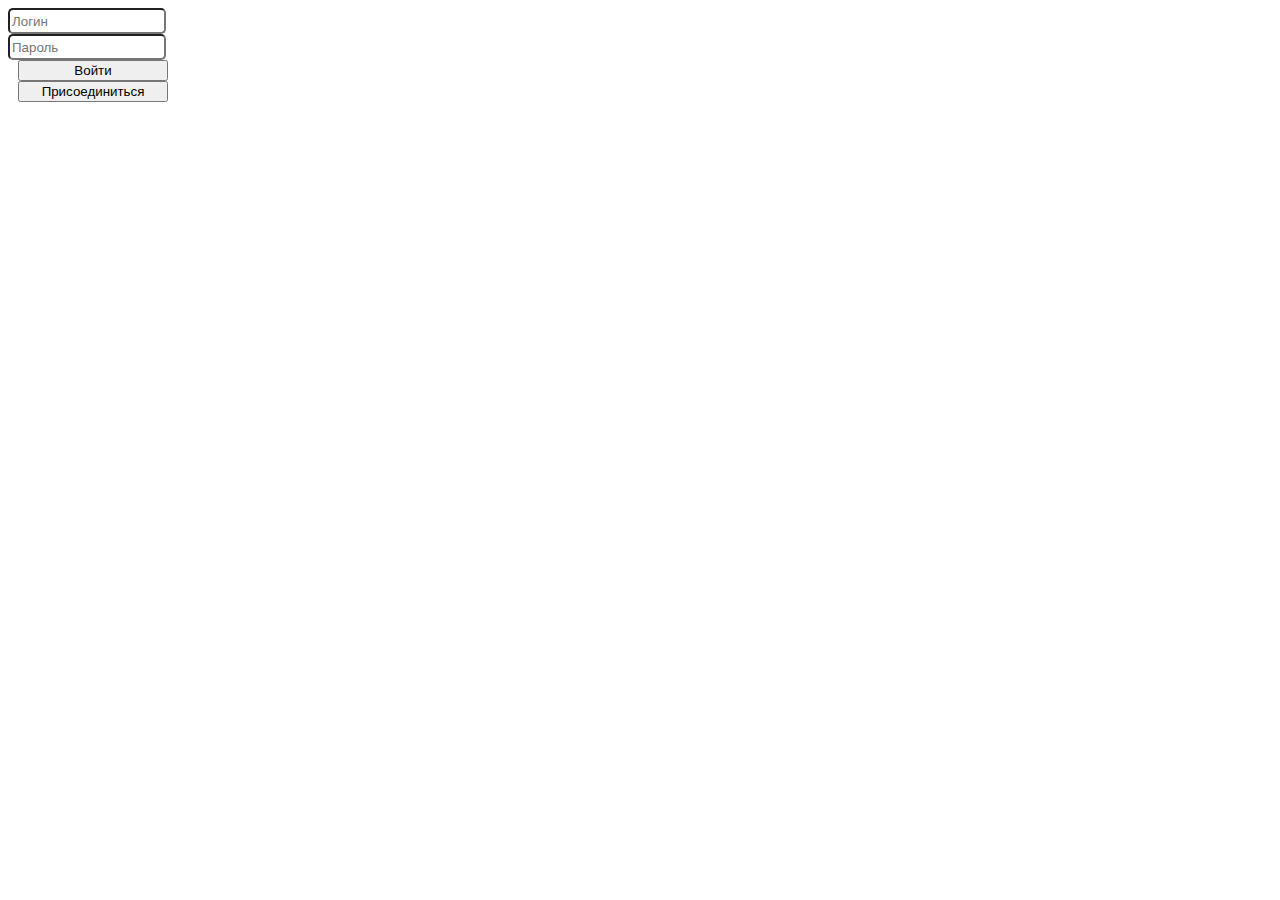
==== index.html @ d171c2ce "изменил размер botton" ====
<!DOCTYPE html>
<html>
    <head>
        <style>
            .input_button {
                display: flex;
                flex-direction: column;
            }

            .input_button input {
                width: 150px;
                height: 20px;
                border-radius: 5px;
            }

            #login {
            }

            #password {

            }

            #enter {
                margin-left: 10px;
                width: 150px;
            }

            #join {
                margin-left: 10px;
                width: 150px;
            }
        </style>
    </head>
    <body>
        <div class="input_button">
            <input id="login" type="text" placeholder="Логин" value=""/>
            <input id="password" type="password" placeholder="Пароль" value=""/>
            <button id="enter" type="button">Войти</button>
            <button id="join" type="button">Присоединиться</button>
        </div>
    </body>
</html>
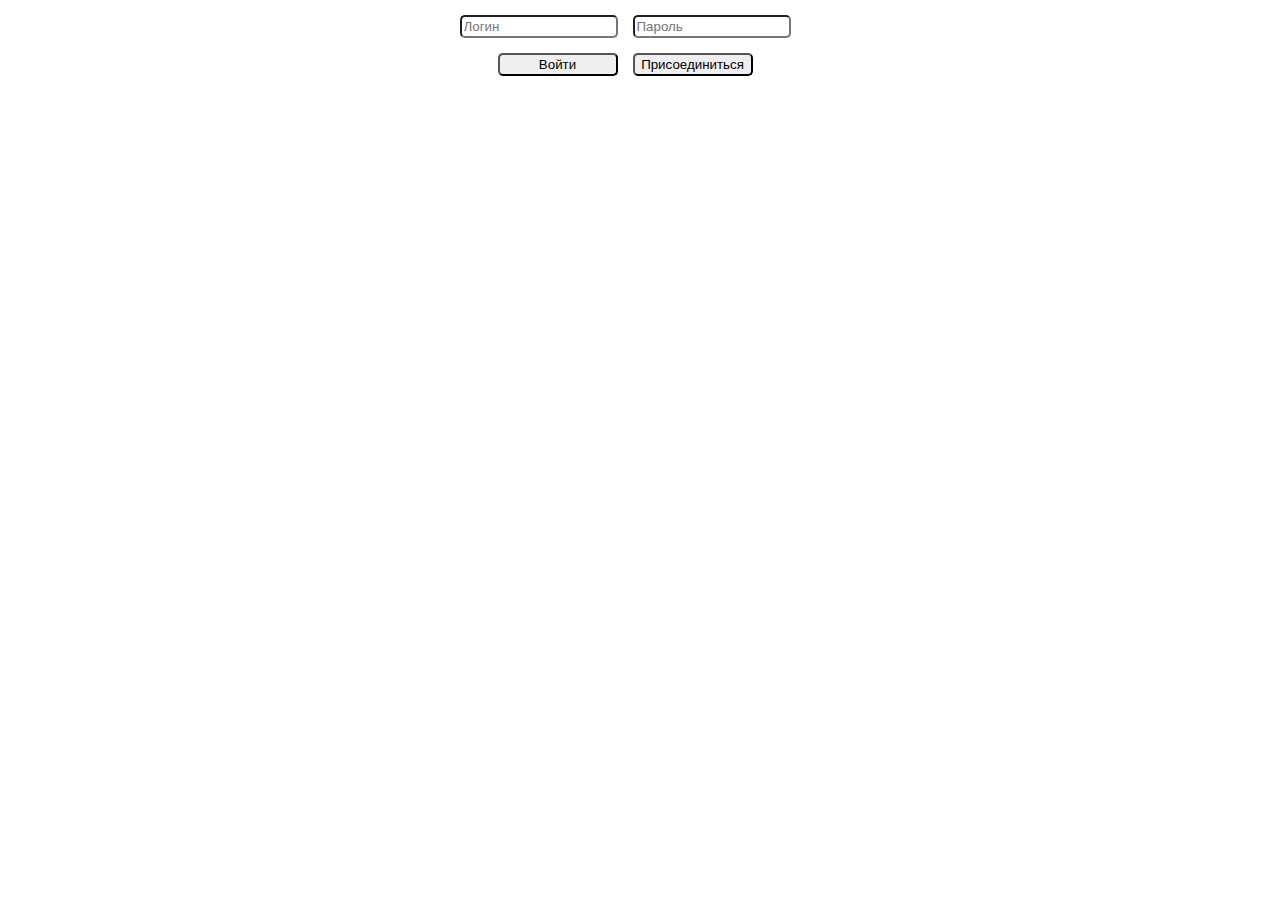
==== commit 1bd9c36f: "Установил по середине" ====
--- a/index.html
+++ b/index.html
@@ -2,41 +2,47 @@
 <html>
     <head>
         <style>
-            .input_button {
-                display: flex;
-                flex-direction: column;
+            body {
+                margin: 0;
             }
 
-            .input_button input {
+            .button {
+                display: flex;
+                justify-content: center;
+                margin-right: 15px;
+            }
+
+            .input {
+                display: flex;
+                
+                margin: 15px 15px 0 0;
+                align-items: center;
+                justify-content: center;
+            }
+
+            .input input {
+                margin: 0 15px 0 0;
                 width: 150px;
-                height: 20px;
+                height: 1.3em;
                 border-radius: 5px;
             }
 
-            #login {
-            }
-
-            #password {
-
-            }
-
-            #enter {
-                margin-left: 10px;
-                width: 150px;
-            }
-
-            #join {
-                margin-left: 10px;
-                width: 150px;
+            .button button {
+                margin: 15px 15px 0 0;
+                border-radius: 5px;
+                width: 120px;
+                height: 1.7em;
             }
         </style>
     </head>
     <body>
-        <div class="input_button">
-            <input id="login" type="text" placeholder="Логин" value=""/>
-            <input id="password" type="password" placeholder="Пароль" value=""/>
-            <button id="enter" type="button">Войти</button>
-            <button id="join" type="button">Присоединиться</button>
+        <div class="input">
+            <input type="text" placeholder="Логин" value=""/>
+            <input type="password" placeholder="Пароль" value=""/>
+        </div>
+        <div class="button">
+            <button type="button">Войти</button>
+            <button type="button">Присоединиться</button>
         </div>
     </body>
 </html>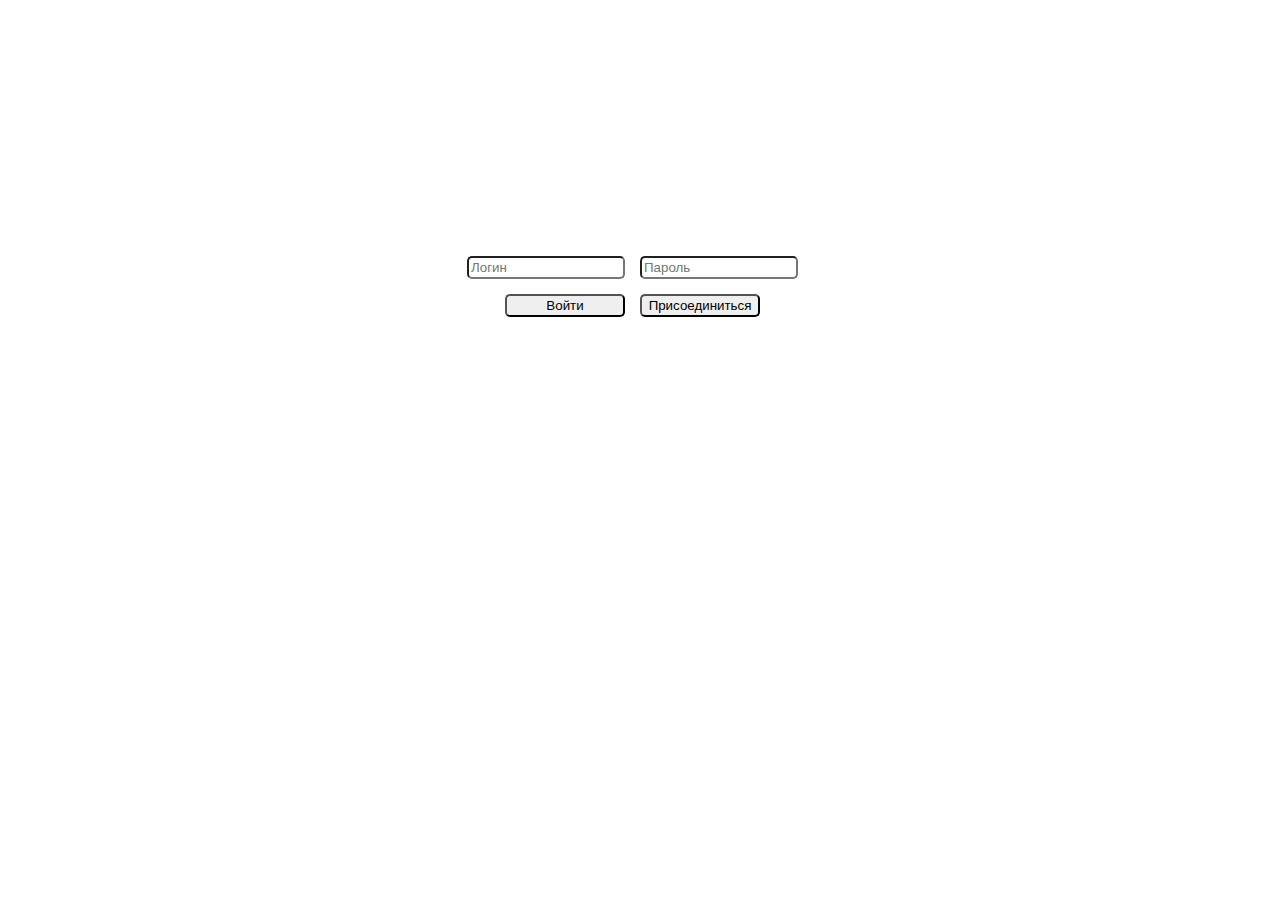
==== commit 017a0564: "По центру еще раз" ====
--- a/index.html
+++ b/index.html
@@ -9,14 +9,13 @@
             .button {
                 display: flex;
                 justify-content: center;
-                margin-right: 15px;
+                align-items: center;
             }
 
             .input {
                 display: flex;
-                
-                margin: 15px 15px 0 0;
                 align-items: center;
+                margin: 20% 0 0 0;
                 justify-content: center;
             }
 
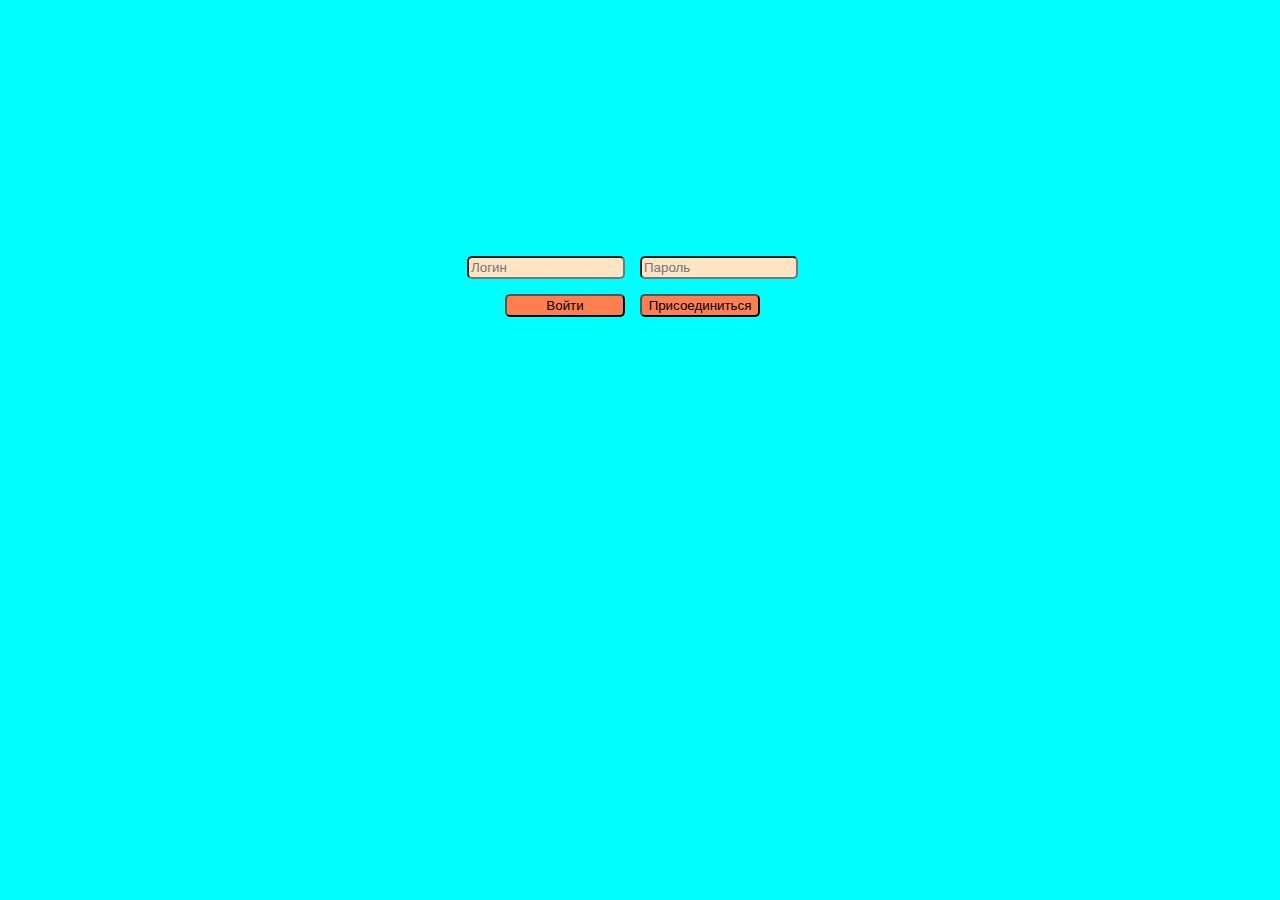
==== commit 7dc753ca: "Добавил background" ====
--- a/index.html
+++ b/index.html
@@ -4,6 +4,7 @@
         <style>
             body {
                 margin: 0;
+                background-color: aqua;
             }
 
             .button {
@@ -24,6 +25,7 @@
                 width: 150px;
                 height: 1.3em;
                 border-radius: 5px;
+                background-color: bisque;
             }
 
             .button button {
@@ -31,6 +33,7 @@
                 border-radius: 5px;
                 width: 120px;
                 height: 1.7em;
+                background-color: coral;
             }
         </style>
     </head>
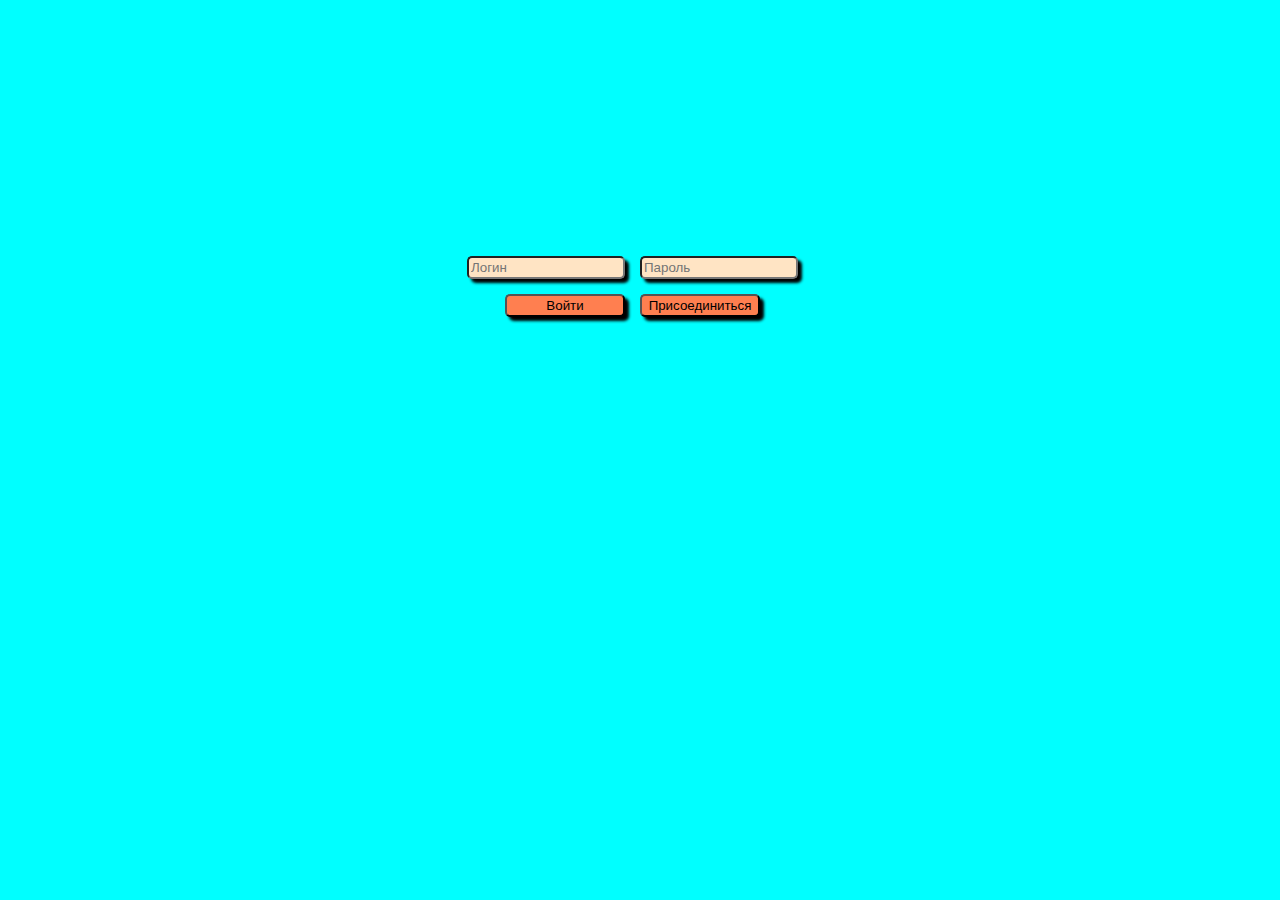
==== commit 396fb9f4: "add box shadow" ====
--- a/index.html
+++ b/index.html
@@ -26,6 +26,7 @@
                 height: 1.3em;
                 border-radius: 5px;
                 background-color: bisque;
+                box-shadow: 4px 4px 3px #000;
             }
 
             .button button {
@@ -34,6 +35,7 @@
                 width: 120px;
                 height: 1.7em;
                 background-color: coral;
+                box-shadow: 4px 4px 3px #000;
             }
         </style>
     </head>
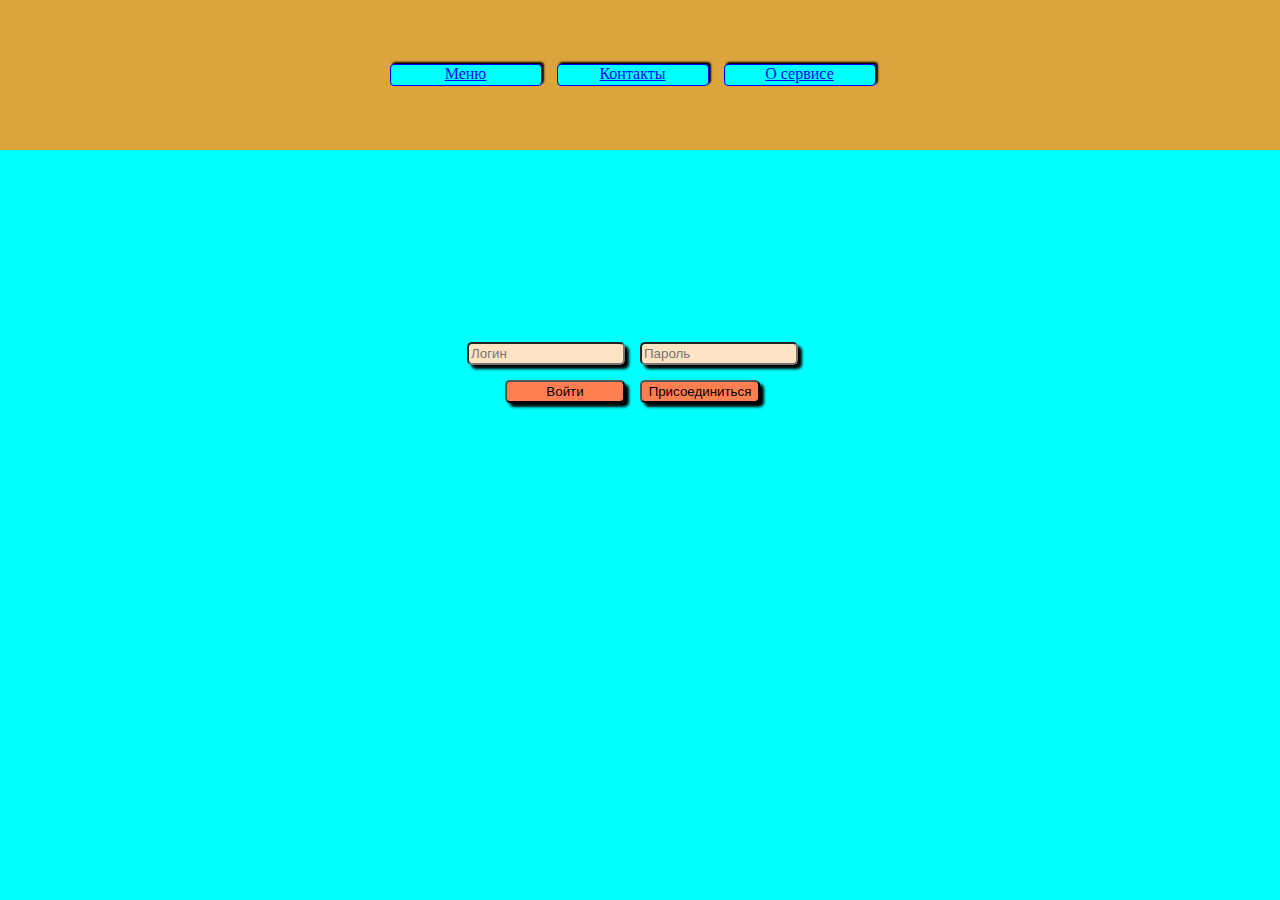
==== commit 7cda6ec2: "Добавил внешний стиль" ====
--- a/index.html
+++ b/index.html
@@ -1,45 +1,14 @@
 <!DOCTYPE html>
 <html>
     <head>
-        <style>
-            body {
-                margin: 0;
-                background-color: aqua;
-            }
-
-            .button {
-                display: flex;
-                justify-content: center;
-                align-items: center;
-            }
-
-            .input {
-                display: flex;
-                align-items: center;
-                margin: 20% 0 0 0;
-                justify-content: center;
-            }
-
-            .input input {
-                margin: 0 15px 0 0;
-                width: 150px;
-                height: 1.3em;
-                border-radius: 5px;
-                background-color: bisque;
-                box-shadow: 4px 4px 3px #000;
-            }
-
-            .button button {
-                margin: 15px 15px 0 0;
-                border-radius: 5px;
-                width: 120px;
-                height: 1.7em;
-                background-color: coral;
-                box-shadow: 4px 4px 3px #000;
-            }
-        </style>
+        <link rel="stylesheet" href="main.css" type="text/css">
     </head>
     <body>
+        <div class="menu">
+            <a href="/">Меню</a>
+            <a href="/">Контакты</a>
+            <a href="/">О сервисе</a>
+        </div>
         <div class="input">
             <input type="text" placeholder="Логин" value=""/>
             <input type="password" placeholder="Пароль" value=""/>
--- a/main.css
+++ b/main.css
@@ -0,0 +1,2 @@
+@import url(page.css);
+@import url(menu.css);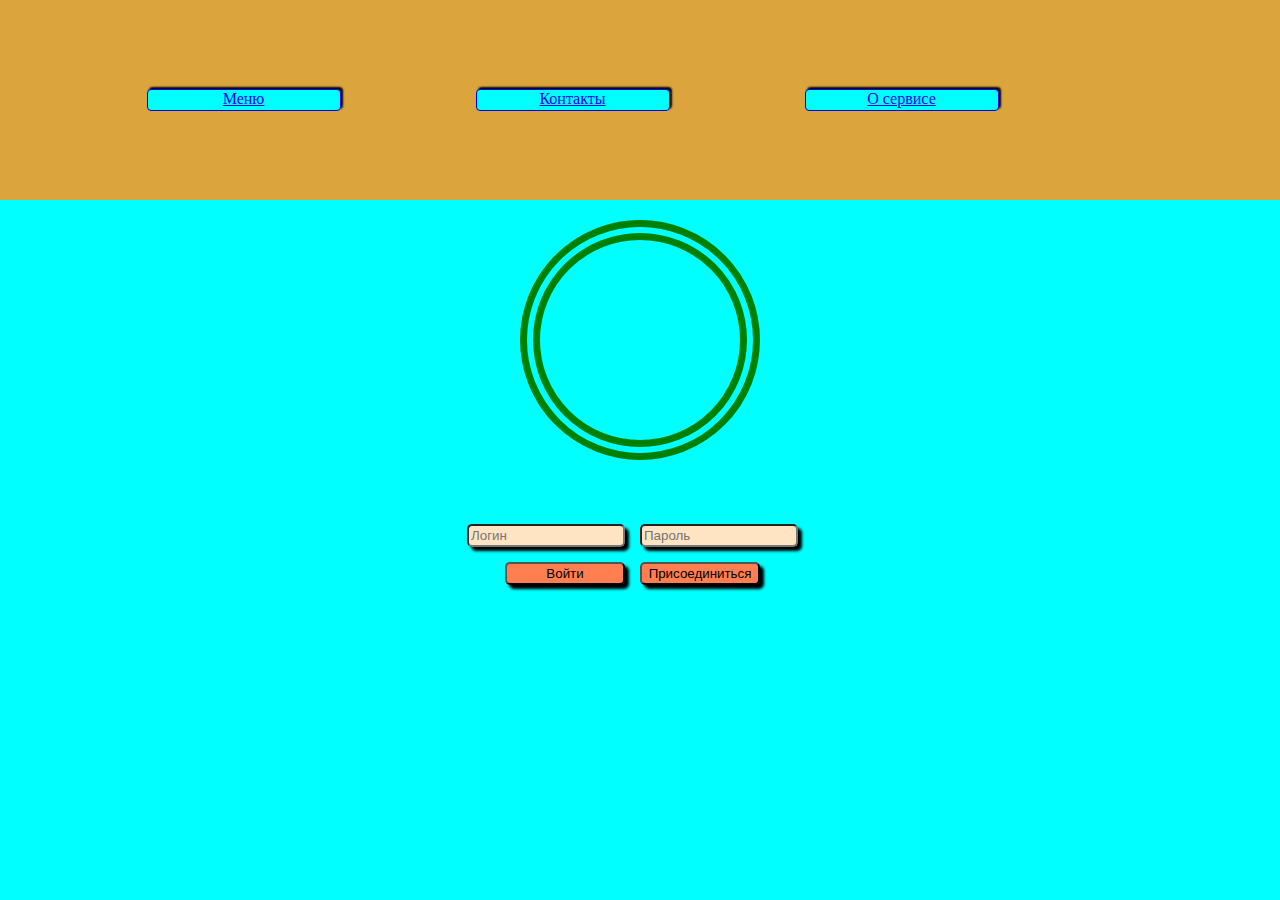
==== commit 38f43570: "Добавил стили" ====
--- a/index.html
+++ b/index.html
@@ -9,6 +9,7 @@
             <a href="/">Контакты</a>
             <a href="/">О сервисе</a>
         </div>
+        <div class="circle"></div>
         <div class="input">
             <input type="text" placeholder="Логин" value=""/>
             <input type="password" placeholder="Пароль" value=""/>
